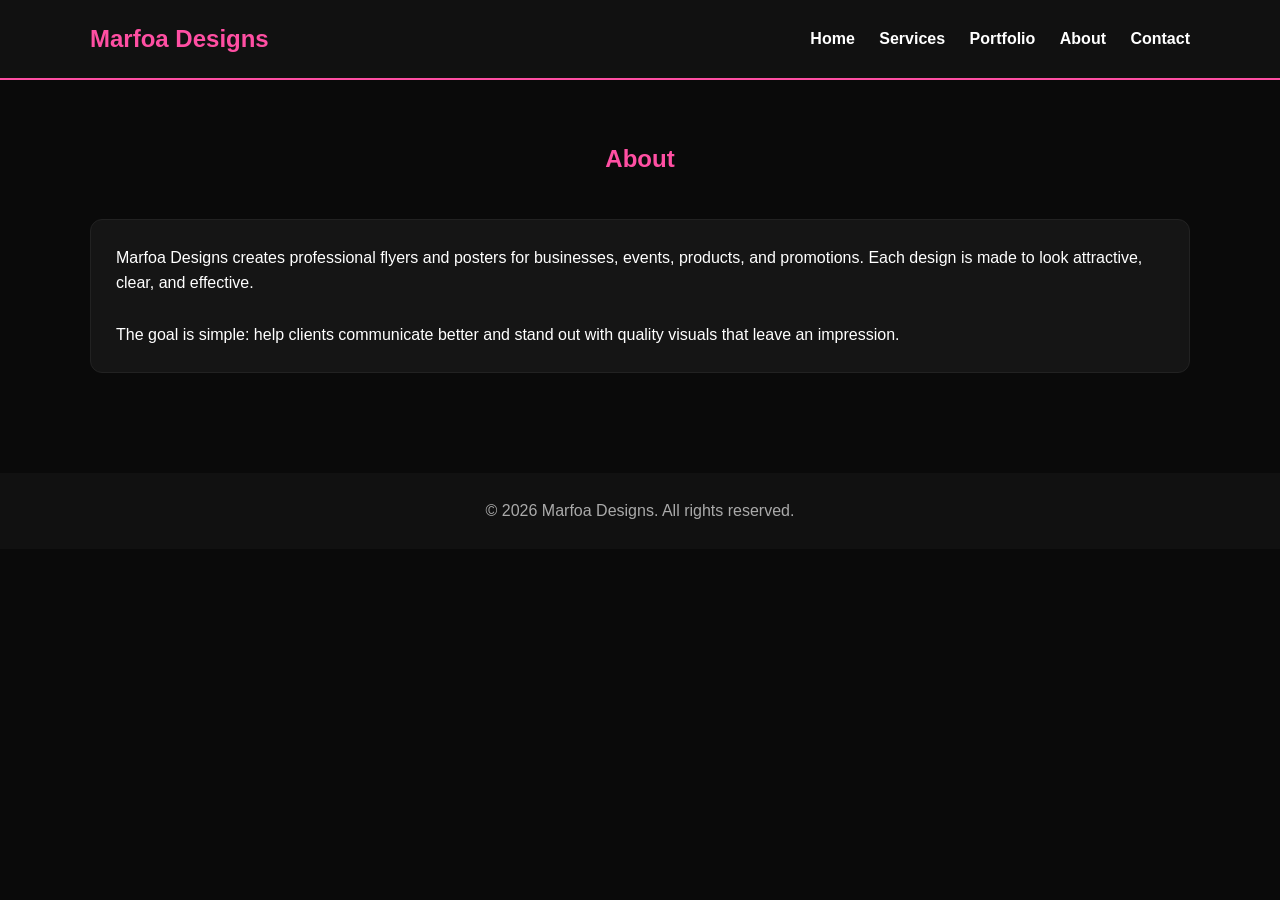
==== about.html @ edd4016b "Add About page HTML structure This file contains the HTML structure for the About page, including a " ====
<!DOCTYPE html>
<html lang="en">
<head>
  <meta charset="UTF-8">
  <meta name="viewport" content="width=device-width, initial-scale=1.0">
  <title>Marfoa Designs | About</title>
  <link rel="stylesheet" href="style.css">
</head>
<body>

<header>
  <nav>
    <div class="logo">Marfoa Designs</div>
    <div class="nav-links">
      <a href="index.html">Home</a>
      <a href="services.html">Services</a>
      <a href="portfolio.html">Portfolio</a>
      <a href="about.html">About</a>
      <a href="contact.html">Contact</a>
    </div>
  </nav>
</header>

<section class="container">
  <div class="section-title">
    <h1>About</h1>
  </div>

  <div class="card">
    <p>
      Marfoa Designs creates professional flyers and posters for businesses,
      events, products, and promotions. Each design is made to look attractive,
      clear, and effective.
    </p>
    <br>
    <p>
      The goal is simple: help clients communicate better and stand out with
      quality visuals that leave an impression.
    </p>
  </div>
</section>

<footer>
  <p>© 2026 Marfoa Designs. All rights reserved.</p>
</footer>

</body>
</html>
---- style.css ----
* {
  margin: 0;
  padding: 0;
  box-sizing: border-box;
}

body {
  font-family: Arial, sans-serif;
  background: #0a0a0a;
  color: #ffffff;
  line-height: 1.6;
}

header {
  background: #111;
  padding: 20px 0;
  border-bottom: 2px solid #ff4fa3;
}

nav {
  width: 90%;
  max-width: 1100px;
  margin: auto;
  display: flex;
  justify-content: space-between;
  align-items: center;
}

.logo {
  font-size: 1.5rem;
  font-weight: bold;
  color: #ff4fa3;
}

.nav-links a {
  color: white;
  margin-left: 20px;
  text-decoration: none;
  font-weight: bold;
}

.nav-links a:hover {
  color: #ff4fa3;
}

.container {
  width: 90%;
  max-width: 1100px;
  margin: auto;
  padding: 60px 0;
}

.hero {
  text-align: center;
  padding: 100px 20px;
}

.hero h1 {
  font-size: 3rem;
  color: #ff4fa3;
  margin-bottom: 20px;
}

.hero p {
  max-width: 700px;
  margin: auto;
  font-size: 1.1rem;
  color: #ddd;
}

.btn {
  display: inline-block;
  margin-top: 25px;
  padding: 14px 24px;
  background: #ff4fa3;
  color: white;
  text-decoration: none;
  border-radius: 8px;
  font-weight: bold;
}

.btn:hover {
  background: #e63d91;
}

.section-title {
  text-align: center;
  margin-bottom: 40px;
}

.section-title h1,
.section-title h2 {
  color: #ff4fa3;
  margin-bottom: 10px;
}

.card-grid {
  display: grid;
  grid-template-columns: repeat(auto-fit, minmax(250px, 1fr));
  gap: 25px;
}

.card {
  background: #151515;
  padding: 25px;
  border-radius: 12px;
  border: 1px solid #222;
}

.card h3 {
  color: #ff4fa3;
  margin-bottom: 10px;
}

.portfolio-grid {
  display: grid;
  grid-template-columns: repeat(auto-fit, minmax(220px, 1fr));
  gap: 20px;
}

.portfolio-grid img {
  width: 100%;
  border-radius: 12px;
  border: 2px solid #222;
}

.contact-box p {
  margin-bottom: 12px;
  font-size: 1.05rem;
}

form {
  margin-top: 25px;
  display: grid;
  gap: 15px;
}

input,
textarea {
  width: 100%;
  padding: 14px;
  border: none;
  border-radius: 8px;
  font-size: 1rem;
}

textarea {
  min-height: 140px;
  resize: vertical;
}

button {
  padding: 14px;
  border: none;
  background: #ff4fa3;
  color: white;
  border-radius: 8px;
  font-size: 1rem;
  font-weight: bold;
  cursor: pointer;
}

button:hover {
  background: #e63d91;
}

footer {
  text-align: center;
  padding: 25px;
  background: #111;
  color: #aaa;
  margin-top: 40px;
}

@media (max-width: 768px) {
  nav {
    flex-direction: column;
    gap: 15px;
  }

  .nav-links {
    text-align: center;
  }

  .nav-links a {
    display: inline-block;
    margin: 8px 10px;
  }

  .hero h1 {
    font-size: 2.2rem;
  }
}
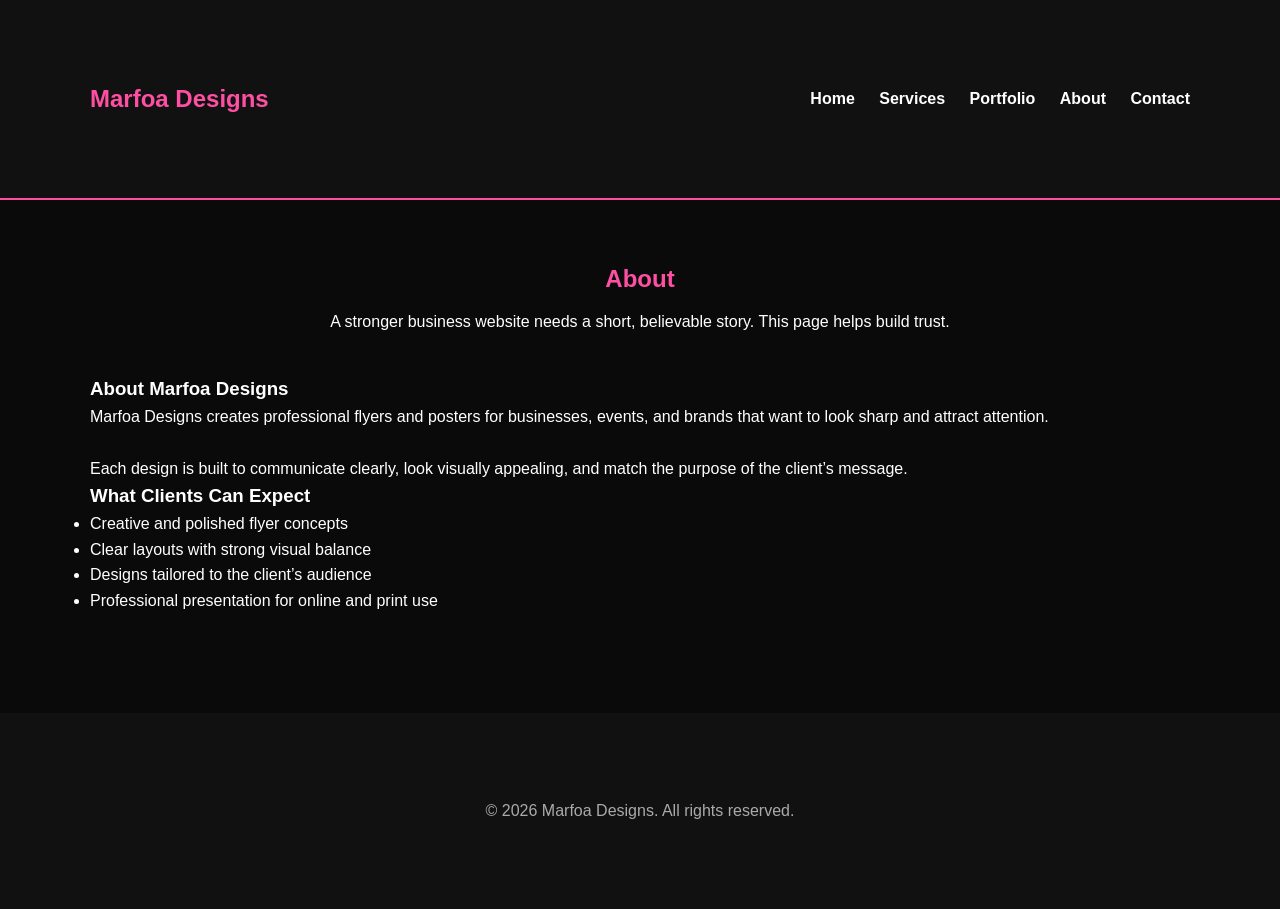
==== commit 14850a3b: "Revamp About page with new structure and content Updated the About page layout and content for bette" ====
--- a/about.html
+++ b/about.html
@@ -9,39 +9,56 @@
 <body>
 
 <header>
-  <nav>
+  <nav class="container nav">
     <div class="logo">Marfoa Designs</div>
     <div class="nav-links">
       <a href="index.html">Home</a>
       <a href="services.html">Services</a>
       <a href="portfolio.html">Portfolio</a>
-      <a href="about.html">About</a>
+      <a class="active" href="about.html">About</a>
       <a href="contact.html">Contact</a>
     </div>
   </nav>
 </header>
 
-<section class="container">
-  <div class="section-title">
-    <h1>About</h1>
-  </div>
+<section class="section">
+  <div class="container">
+    <div class="section-title">
+      <h1>About</h1>
+      <p>A stronger business website needs a short, believable story. This page helps build trust.</p>
+    </div>
 
-  <div class="card">
-    <p>
-      Marfoa Designs creates professional flyers and posters for businesses,
-      events, products, and promotions. Each design is made to look attractive,
-      clear, and effective.
-    </p>
-    <br>
-    <p>
-      The goal is simple: help clients communicate better and stand out with
-      quality visuals that leave an impression.
-    </p>
+    <div class="about-grid">
+      <div class="about-card">
+        <h3>About Marfoa Designs</h3>
+        <p>
+          Marfoa Designs creates professional flyers and posters for businesses,
+          events, and brands that want to look sharp and attract attention.
+        </p>
+        <br>
+        <p>
+          Each design is built to communicate clearly, look visually appealing,
+          and match the purpose of the client’s message.
+        </p>
+      </div>
+
+      <div class="about-card">
+        <h3>What Clients Can Expect</h3>
+        <ul>
+          <li>Creative and polished flyer concepts</li>
+          <li>Clear layouts with strong visual balance</li>
+          <li>Designs tailored to the client’s audience</li>
+          <li>Professional presentation for online and print use</li>
+        </ul>
+      </div>
+    </div>
   </div>
 </section>
 
 <footer>
-  <p>© 2026 Marfoa Designs. All rights reserved.</p>
+  <div class="container">
+    <p>© 2026 Marfoa Designs. All rights reserved.</p>
+  </div>
 </footer>
 
 </body>
